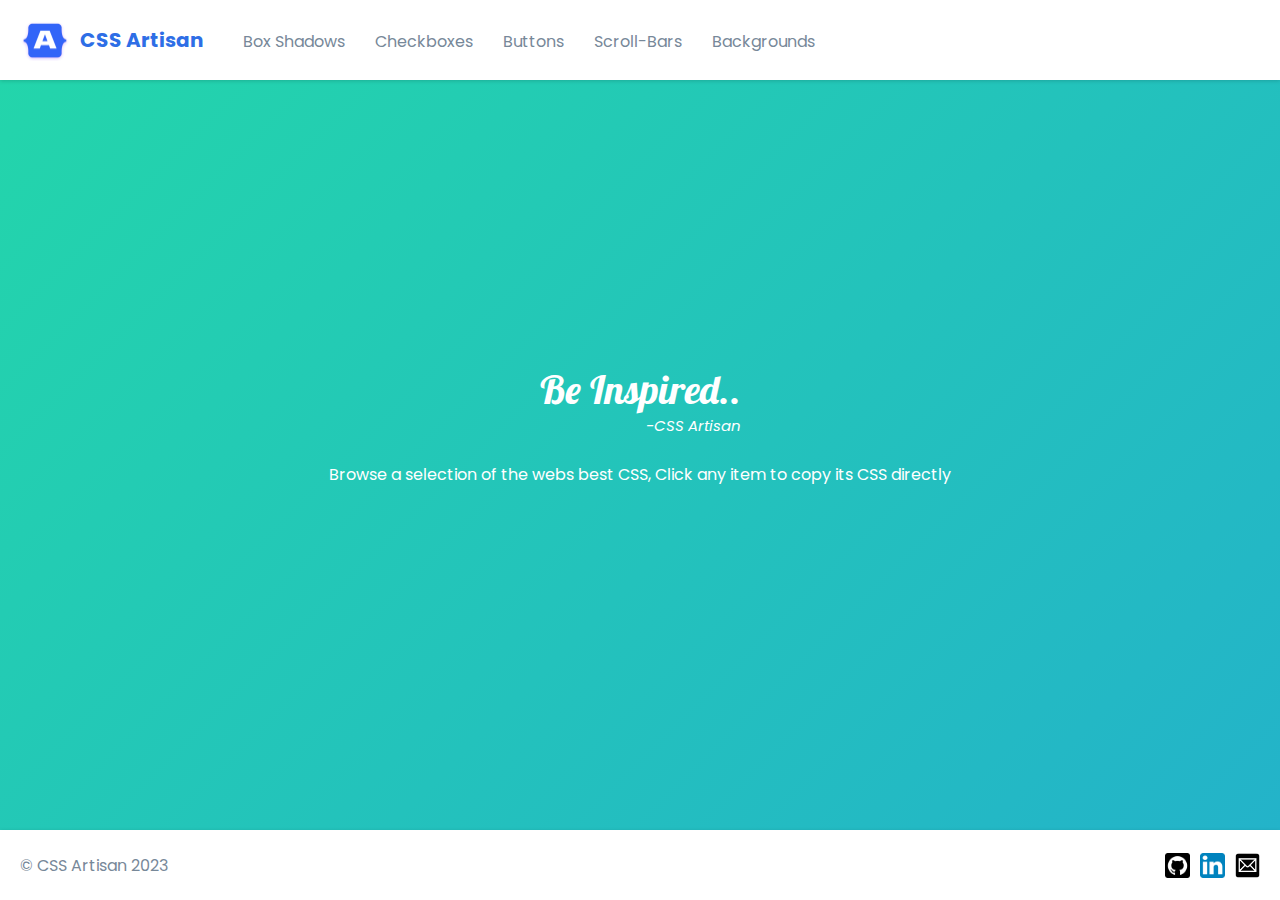
==== index.html @ 280270e3 "changed file structure" ====
<!DOCTYPE html>
<html lang="en">

<head>
    <meta charset="UTF-8">
    <meta http-equiv="X-UA-Compatible" content="IE=edge">
    <meta name="viewport" content="user-scalable=no, width=device-width, height=device-height" />
    <link rel="stylesheet" href="css/styles-page.css">
    <link rel="stylesheet" href="css/box.css">
    <link rel="preconnect" href="https://fonts.googleapis.com">
    <link rel="preconnect" href="https://fonts.gstatic.com" crossorigin>
    <link
        href="https://fonts.googleapis.com/css2?family=Lobster&family=Poppins:ital,wght@0,100;0,200;0,300;0,400;0,500;0,600;0,700;0,800;0,900;1,100;1,200;1,300;1,400;1,500;1,600;1,700;1,900&display=swap"
        rel="stylesheet">
    <link rel="stylesheet" href="https://cdnjs.cloudflare.com/ajax/libs/font-awesome/4.7.0/css/font-awesome.min.css">
    <title>CSS Artisan</title>
</head>

<body>
    <nav>
        <div id="nav-left">
            <div id="nav-title">
                <span id="artisan" class="active"></span> CSS Artisan
            </div>
            <i class="fa fa-bars" id="ham"></i>
            <div id="hamburgerWrapper">
                <ul>
                    <li id="boxShadowLink">Box Shadows</li>
                    <li id="checkBoxesLink">Checkboxes</li>
                    <li id="buttonsLink">Buttons</li>
                    <li id="scrollLink">Scroll-Bars</li>
                    <li id="backgroundLink">Backgrounds</li>
                </ul>
            </div>
        </div>
        <div id="nav-right"></div>
    </nav>
    <main>
        <section id="section-header"></section>
        <section id="main-container"></section>
        <footer>
            &copy CSS Artisan 2023
            <div id="social">
                <a href="https://github.com/creative2012" target="_blank" rel="noopener noreferrer">
                    <div id="git" ></div>
                </a>
                <a href="https://www.linkedin.com/in/paul-morris-1b938230/" target="_blank" rel="noopener noreferrer">
                    <div id="linked" ></div>
                </a>
                <a href="mailto:creative2012@hotmail.com" >
                    <div id="email" ></div>
                </a>
            </div>
        </footer>
    </main>
    <script src="js/arrays/quotes.js"></script>
    <script src="js/arrays/shadowBoxes.js"></script>
    <script src="js/arrays/buttons.js"></script>
    <script src="js/pages.js"></script>
    <script src="js/mob.js"></script>
    <script src="js/logic.js"></script>
</body>

</html>
---- css/styles-page.css ----
body {
    margin: 0;
    overflow: hidden;
    font-family: 'Poppins', sans-serif;
    min-height: 100vh;
    min-height: fill-available;
    min-height: -webkit-fill-available;
  
}
html {
    height: fill-available;
    height: -webkit-fill-available;
}
ul .active {
    border-bottom: 3px solid #3264f86b;
}

nav {
    position: relative;
    background-color: white;
    display: flex;
    justify-content: space-between;
    box-shadow: rgba(0, 0, 0, 0.16) 0px 1px 4px;
    padding: 10px 20px;
    z-index: 1;
    height: 60px;
    white-space: nowrap
}

nav ul {
    display: flex;
    list-style: none;
    gap: 30px;
    cursor: pointer;
}

nav ul li {
    color: lightslategrey;
    border-bottom: 3px solid transparent;
    padding-bottom: 24px;
    padding-top: 30px;
    transition: all 0.5s ease;
    -webkit-transition: border-bottom 0.5s ease;
    -moz-transition: border-bottom 0.5s ease;
    -ms-transition: border-bottom 0.5s ease;
    -o-transition: border-bottom 0.5s ease;
}

nav ul li:hover {
    border-bottom: 3px solid #3265f8;

}

#nav-title {
    display: flex;
    align-items: center;
    font-weight: bold;
    font-size: 20px;
    color: rgb(46, 110, 230);
    transition: transform 0.5s ease;
    -webkit-transition: transform 0.5s ease;
    -moz-transition: transform 0.5s ease;
    -ms-transition: transform 0.5s ease;
    -o-transition: transform 0.5s ease;
    cursor: pointer;
}

#artisan {
    background-image: url(../images/cssLogo.png);
    background-position: center;
    background-size: contain;
    background-repeat: no-repeat;
    height: 50px;
    width: 50px;
    margin-right: 10px;
}

#nav-left,
#nav-right {
    display: flex;
    align-items: center;
    justify-content: space-between;
}

#nav-title:hover {
    transform: scale(1.1);
    -webkit-transform: scale(1.1);
    -moz-transform: scale(1.1);
    -ms-transform: scale(1.1);
    -o-transform: scale(1.1);
}

main {
    width: 100vw;
    height: calc(100vh - 80px);
    overflow-x: hidden;
    overflow-y: auto;
}

#main-container {
    display: flex;
    flex-wrap: wrap;
    justify-content: center;
    padding: 0 20px;
    gap: 100px;
    padding-bottom: 150px;
    align-items: center;
 
}

::-webkit-scrollbar {
    width: 12px;
}

::-webkit-scrollbar-thumb {
    background: linear-gradient(transparent, #3265f8);
    border-radius: 6px;

}

::-webkit-scrollbar-thumb:hover {
    background: linear-gradient(transparent, #3264f86b);
}

footer{
    overflow: hidden;
    position: absolute;
    bottom: 0;
    left: 0;
    right: 0;
    display: flex;
    align-items: center;
    justify-content: left;
    padding-left: 20px;
    height:70px;
    color: black;
    box-shadow: rgba(0, 0, 0, 0.16) 0px 1px 4px;
    /*background-color: #3265f8;
    */background-color: white;
    color: lightslategrey;
    transition: all 0.5s ease;
    -webkit-transition: all 0.5s ease;
    -moz-transition: all 0.5s ease;
    -ms-transition: all 0.5s ease;
    -o-transition: all 0.5s ease;
}

.home{
    align-items: center;
    /* background: linear-gradient(120deg, #3264f86b 60%, #3265f8 60%); */
    background: linear-gradient(-45deg, #ee7752, #e73c7e, #23a6d5, #23d5ab);
	background-size: 400% 400%;
	animation: gradient 15s ease infinite;
    background-color: #1e1e1e;
    padding-top:20px !important;
    min-height:calc(100vh - 250px);
}
.homeMessages{
    position: relative;
    display: flex;
    flex-direction: column;
    max-width: 100%;
    color: white;
    text-align: center;
}
.message{
    padding: 0 auto;
    font-size: 40px;
    font-family: 'Lobster', cursive;
    width:fit-content;
    align-self: center;
    opacity: 1;
    transition: all 1s ease;
    -webkit-transition: all 1s ease;
    -moz-transition: all 1s ease;
    -ms-transition: all 1s ease;
    -o-transition: all 1s ease;
}
.basicMsgPH{
    
    position:fixed;
    left: 0;
    text-align: center;
    width: 100vw;
    bottom: 100px; 
}
.wiggle{
    animation: wiggle 2s ease;
    -webkit-animation: wiggle 2s ease;
}
#section-header {
    height: 50px;
    display: flex;
    align-items: center;
    justify-content: center;
    font-size: 30px;
    font-weight: bolder;
    padding: 20px;
    color: #3265f8;
}
.hide{
    height: 0 !important;
    padding: 0 !important;
    display: none;
}
#social{
    position: absolute;
    display: flex;
    flex-direction: row;
    gap: 10px;
    right: 20px;
    width: fit-content;
    height: fit-content;

}
#email,
#linked,
#git{
    height: 25px;
    width: 25px;
    background-size: contain;
    transition: all 0.5s ease;
    -webkit-transition: all 0.5s ease;
    -moz-transition: all 0.5s ease;
    -ms-transition: all 0.5s ease;
    -o-transition: all 0.5s ease;
    
}
#email{
    background-image: url('../images/email.png');
}
#git{
    background-image: url('../images/git.png');
}
#linked{
    background-image: url('../images/linked.png');
}
#email:hover,
#linked:hover,
#git:hover{
    transform: scale(1.2);
    -webkit-transform: scale(1.2);
    -moz-transform: scale(1.2);
    -ms-transform: scale(1.2);
    -o-transform: scale(1.2);
}
.fa-bars{
    position: absolute;
    display:none !important;
    right: 20px;
    box-shadow: rgba(0, 0, 0, 0.16) 0px 1px 4px;
    width:fit-content;
    height: fit-content;
    padding: 10px;
    font-size: 20px !important;
    border-radius: 0.3rem;
    -webkit-border-radius: 0.3rem;
    -moz-border-radius: 0.3rem;
    -ms-border-radius: 0.3rem;
    -o-border-radius: 0.3rem;
    cursor: pointer;
    transition: all 0.5s ease;
    -webkit-transition: all 0.5s ease;
    -moz-transition: all 0.5s ease;
    -ms-transition: all 0.5s ease;
    -o-transition: all 0.5s ease;
}
.fa-bars:hover{
    transform: scale(1.1);
    -webkit-transform: scale(1.1);
    -moz-transform: scale(1.1);
    -ms-transform: scale(1.1);
    -o-transform: scale(1.1);
}
@media (min-width: 485px) {}

@media (max-width: 830px) {
    .fa-bars{
        display: unset !important;
    }

    #hamburgerWrapper {
        position: absolute;
        background-color: white;
        top: 80px;
        right:0;
        padding: 0 20px;
        box-shadow: rgba(0, 0, 0, 0.16) 0px 1px 4px;
        height: 222px;
        max-height: 0;
        overflow: hidden;
        transition: all 0.5s ease;
        -webkit-transition: all 0.5s ease;
        -moz-transition: all 0.5s ease;
        -ms-transition: all 0.5s ease;
        -o-transition: all 0.5s ease;
}
    nav ul{
        flex-direction: column;
        gap: 0;
        padding-left: 0;
    }
    nav ul li{
        padding:0;
        margin-bottom: 10px;
    }
}

@media (min-width: 768px) {}

@media (min-width: 1024px) {

}

@media (min-width: 1630px) {
    #main-container {
        padding-left: 100px;
        padding-right: 100px;
    }
    
}
@keyframes gradient {
	0% {
		background-position: 0% 50%;
	}
	50% {
		background-position: 100% 50%;
	}
	100% {
		background-position: 0% 50%;
	}
}
@keyframes wiggle {
    0% { transform: rotate(0deg); -webkit-transform: rotate(0deg); -moz-transform: rotate(0deg); -ms-transform: rotate(0deg); -o-transform: rotate(0deg); }
   80% { transform: rotate(-5deg); -webkit-transform: rotate(-5deg); -moz-transform: rotate(-5deg); -ms-transform: rotate(-5deg); -o-transform: rotate(-5deg); }
   85% { transform: rotate(5deg); -webkit-transform: rotate(5deg); -moz-transform: rotate(5deg); -ms-transform: rotate(5deg); -o-transform: rotate(5deg); }
   95% { transform: rotate(-5deg); -webkit-transform: rotate(-5deg); -moz-transform: rotate(-5deg); -ms-transform: rotate(-5deg); -o-transform: rotate(-5deg); }
  100% { transform: rotate(0deg); -webkit-transform: rotate(0deg); -moz-transform: rotate(0deg); -ms-transform: rotate(0deg); -o-transform: rotate(0deg); }
}
---- css/box.css ----
.shadow-box {
    position: relative;
    display: flex;
    align-items: center;
    justify-content: center;
    font-size: 10px;
    height: 180px;
    width: 180px;
    border-radius: 5px;
    -webkit-border-radius: 5px;
    -moz-border-radius: 5px;
    -ms-border-radius: 5px;
    -o-border-radius: 5px;
    transition: all 0.5s ease;
    -webkit-transition: all 0.5s ease;
    -moz-transition: all 0.5s ease;
    -ms-transition: all 0.5s ease;
    -o-transition: all 0.5s ease;
    cursor: pointer;
    background-color: white;
}
.button{
    position: relative;
    display: flex;
    align-items: center;
    justify-content: center;
    font-size: 10px;
    height: 30px;
    width: 100px;
    border-radius: 5px;
    -webkit-border-radius: 5px;
    -moz-border-radius: 5px;
    -ms-border-radius: 5px;
    -o-border-radius: 5px;
    transition: all 0.5s ease;
    -webkit-transition: all 0.5s ease;
    -moz-transition: all 0.5s ease;
    -ms-transition: all 0.5s ease;
    -o-transition: all 0.5s ease;
    cursor: pointer;
    padding: 6px 14px;

}

.shadow-box:hover,
.button:hover {
    font-size: 12px;

}

.shadowBoxNo {
    position: absolute;
    top: 10px;
    left: 10px;
    font-size: 15px;
    color: lightslategrey;

}


.copyIcon {
    position: absolute;
    top: 10px;
    right: 10px;
    height: 20px;
    width: 20px;
    background-image: url(/images/copy.png);
    background-position: center;
    background-size: contain;
}


@media (max-width: 652px) {
    .shadow-box {
        height: 140px;
        width: 140px;
    }

    #main-container {
        gap: 50px;

    }
}
@media (min-width: 1630px) {
    .shadow-box {
        height: 200px;
        width: 200px;
    }
}
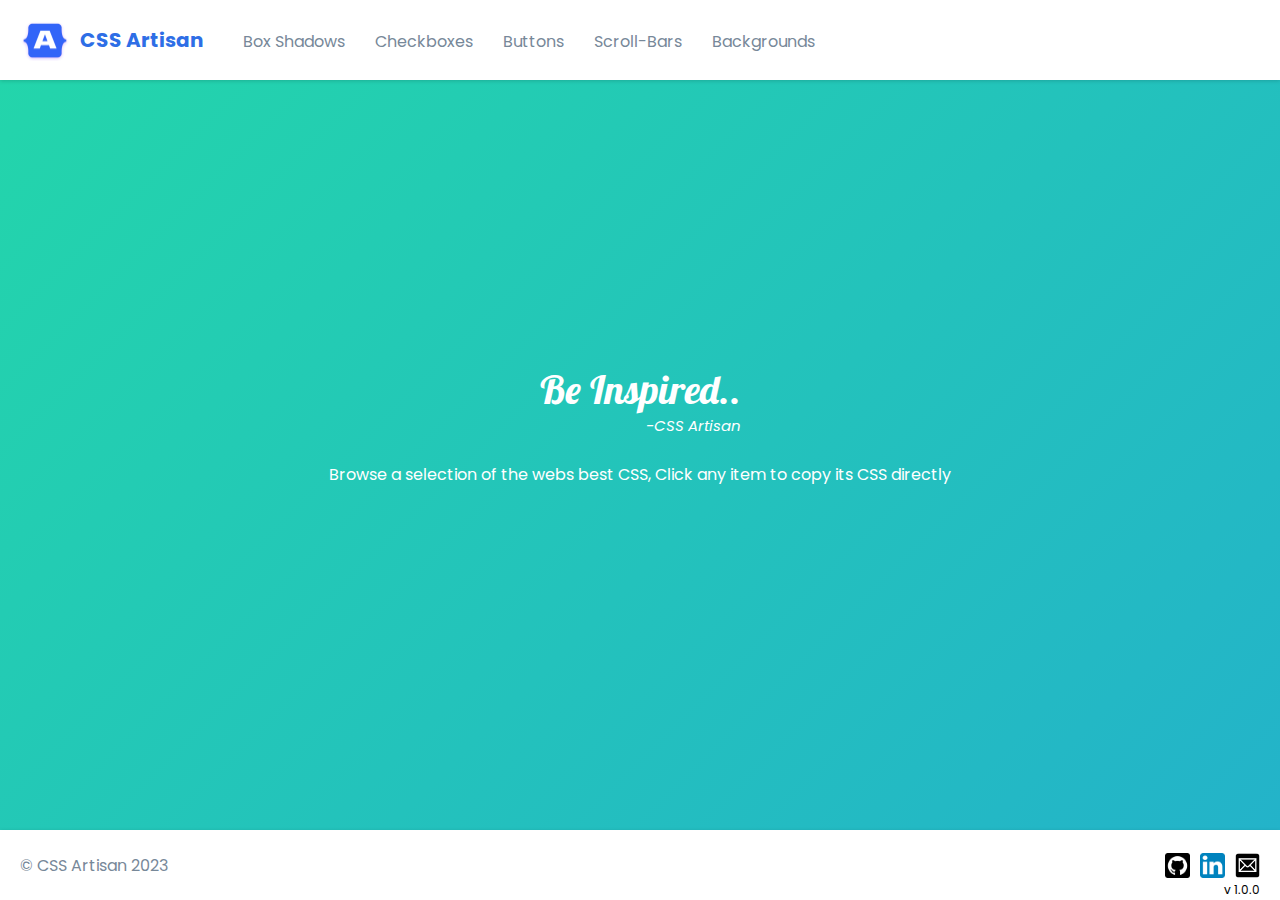
==== commit 570677c6: "added version element" ====
--- a/index.html
+++ b/index.html
@@ -36,18 +36,21 @@
         <div id="nav-right"></div>
     </nav>
     <main>
+        
         <section id="section-header"></section>
         <section id="main-container"></section>
+        
         <footer>
+            <div id="version">v 1.0.0</div>
             &copy CSS Artisan 2023
             <div id="social">
-                <a href="https://github.com/creative2012" target="_blank" rel="noopener noreferrer">
+                <a href="https://github.com/creative2012/css-artisan" target="_blank" rel="noopener noreferrer">
                     <div id="git" ></div>
                 </a>
                 <a href="https://www.linkedin.com/in/paul-morris-1b938230/" target="_blank" rel="noopener noreferrer">
                     <div id="linked" ></div>
                 </a>
-                <a href="mailto:creative2012@hotmail.com" >
+                <a href="mailto:hello@css-artisan.com" >
                     <div id="email" ></div>
                 </a>
             </div>
@@ -55,6 +58,7 @@
     </main>
     <script src="js/arrays/quotes.js"></script>
     <script src="js/arrays/shadowBoxes.js"></script>
+    <script src="js/arrays/checkboxes.js"></script>
     <script src="js/arrays/buttons.js"></script>
     <script src="js/pages.js"></script>
     <script src="js/mob.js"></script>
--- a/css/styles-page.css
+++ b/css/styles-page.css
@@ -28,6 +28,7 @@
 }
 
 nav ul {
+    
     display: flex;
     list-style: none;
     gap: 30px;
@@ -102,12 +103,18 @@
     flex-wrap: wrap;
     justify-content: center;
     padding: 0 20px;
-    gap: 100px;
+    gap: 50px;
     padding-bottom: 150px;
     align-items: center;
  
 }
-
+#version{
+    color: black;
+    position: absolute;
+    right:20px;
+    bottom:1px;
+    font-size: 12px;
+}
 ::-webkit-scrollbar {
     width: 12px;
 }
@@ -274,7 +281,7 @@
 }
 @media (min-width: 485px) {}
 
-@media (max-width: 830px) {
+@media (max-width: 888px) {
     .fa-bars{
         display: unset !important;
     }
--- a/css/box.css
+++ b/css/box.css
@@ -19,33 +19,55 @@
     cursor: pointer;
     background-color: white;
 }
-.button{
+
+.item{
+    cursor: pointer;
+}
+.checkBoxWrapper,
+.buttonWrapper{
     position: relative;
     display: flex;
     align-items: center;
     justify-content: center;
-    font-size: 10px;
-    height: 30px;
-    width: 100px;
+    width: 170px;
+    height: 120px;    
+    box-shadow: rgba(0, 0, 0, 0.1) 0px 1px 2px 0px;
     border-radius: 5px;
     -webkit-border-radius: 5px;
     -moz-border-radius: 5px;
     -ms-border-radius: 5px;
     -o-border-radius: 5px;
+    padding: 10px;
     transition: all 0.5s ease;
     -webkit-transition: all 0.5s ease;
     -moz-transition: all 0.5s ease;
     -ms-transition: all 0.5s ease;
     -o-transition: all 0.5s ease;
+    text-align: center;
+}
+.checkBoxWrapper{
+    flex-direction: column;
+    font-size: 15px;
+}
+.copyCB{
+    position: absolute;
+    top: 10px;
+    right: 10px;
+    font-size: 12px;
     cursor: pointer;
-    padding: 6px 14px;
-
+    transition: all 0.5s ease;
+    -webkit-transition: all 0.5s ease;
+    -moz-transition: all 0.5s ease;
+    -ms-transition: all 0.5s ease;
+    -o-transition: all 0.5s ease;
 }
-
-.shadow-box:hover,
-.button:hover {
-    font-size: 12px;
-
+.copyCB:hover{
+    color: #3265f8;
+    transform: scale(1.2);
+    -webkit-transform: scale(1.2);
+    -moz-transform: scale(1.2);
+    -ms-transform: scale(1.2);
+    -o-transform: scale(1.2);
 }
 
 .shadowBoxNo {
@@ -56,18 +78,32 @@
     color: lightslategrey;
 
 }
+.credit{
+    position: absolute;
+    bottom:10px;
+    display: flex;
+    align-items: center;
+    justify-content: center;
+    font-family: 'Poppins', sans-serif;
+    font-size: 12px;
+    font-style: italic;
+    padding-top: 5px;
+}
+.credit span{
+    
+    position:absolute;
+    color: lightslategrey;
+    font-size: 18px;
+    font-style: normal;
+    top:-100px;
+    
+}
+#main-container div .checkBoxWrapper:hover,
+#main-container div .buttonWrapper:hover {
+    /* border: 1px solid rgb(221, 220, 220); */
+    box-shadow: rgba(60, 64, 67, 0.3) 0px 1px 2px 0px, rgba(60, 64, 67, 0.15) 0px 2px 6px 2px;
+}
 
-
-.copyIcon {
-    position: absolute;
-    top: 10px;
-    right: 10px;
-    height: 20px;
-    width: 20px;
-    background-image: url(/images/copy.png);
-    background-position: center;
-    background-size: contain;
-}
 
 
 @media (max-width: 652px) {
@@ -75,15 +111,20 @@
         height: 140px;
         width: 140px;
     }
-
+    
     #main-container {
         gap: 50px;
 
     }
 }
 @media (min-width: 1630px) {
+    
     .shadow-box {
         height: 200px;
         width: 200px;
     }
-}+    .buttonWrapper{
+        width: 180px;
+    }
+}
+
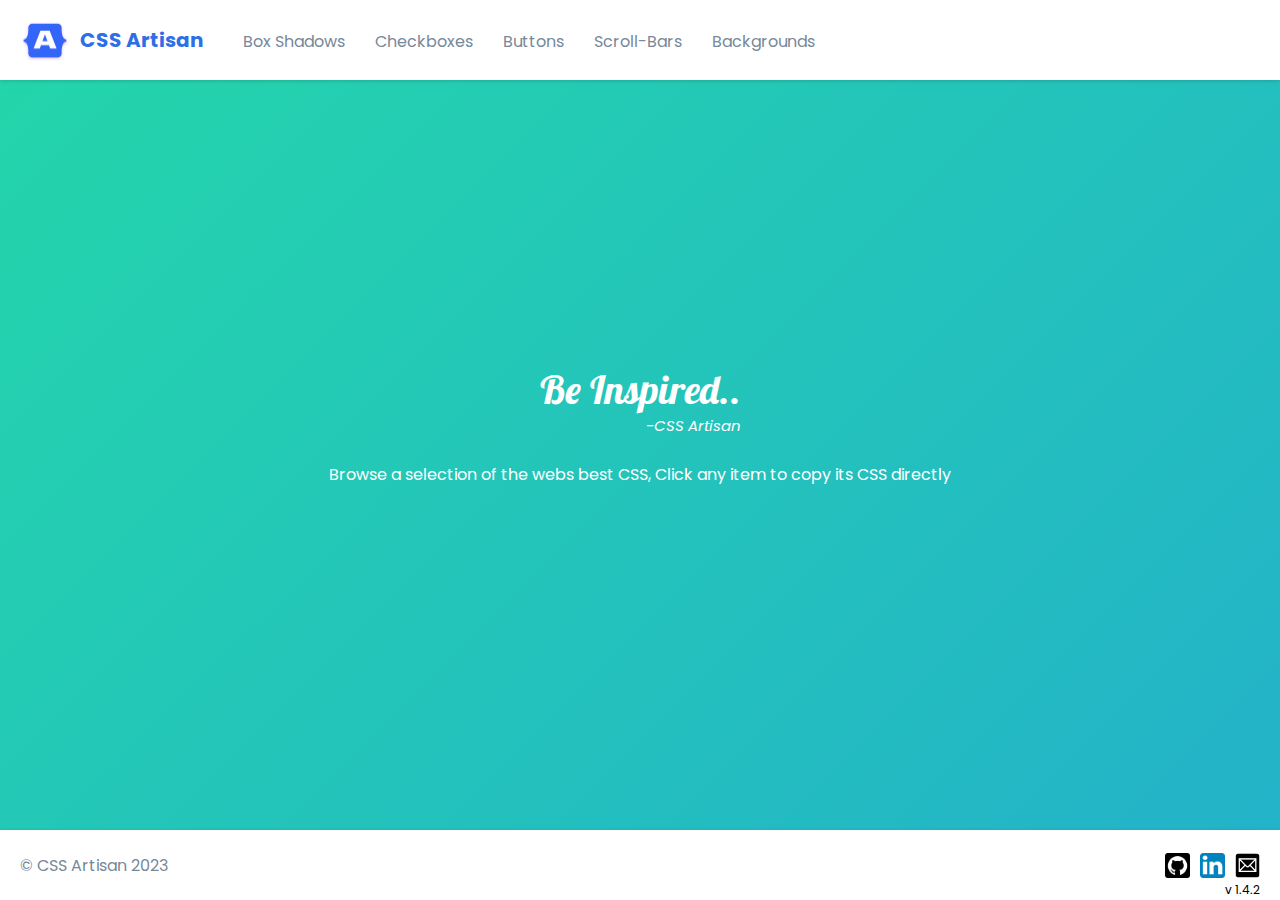
==== commit df6c99be: "changed version" ====
--- a/index.html
+++ b/index.html
@@ -41,7 +41,7 @@
         <section id="main-container"></section>
         
         <footer>
-            <div id="version">v 1.0.0</div>
+            <div id="version">v 1.4.2</div>
             &copy CSS Artisan 2023
             <div id="social">
                 <a href="https://github.com/creative2012/css-artisan" target="_blank" rel="noopener noreferrer">
